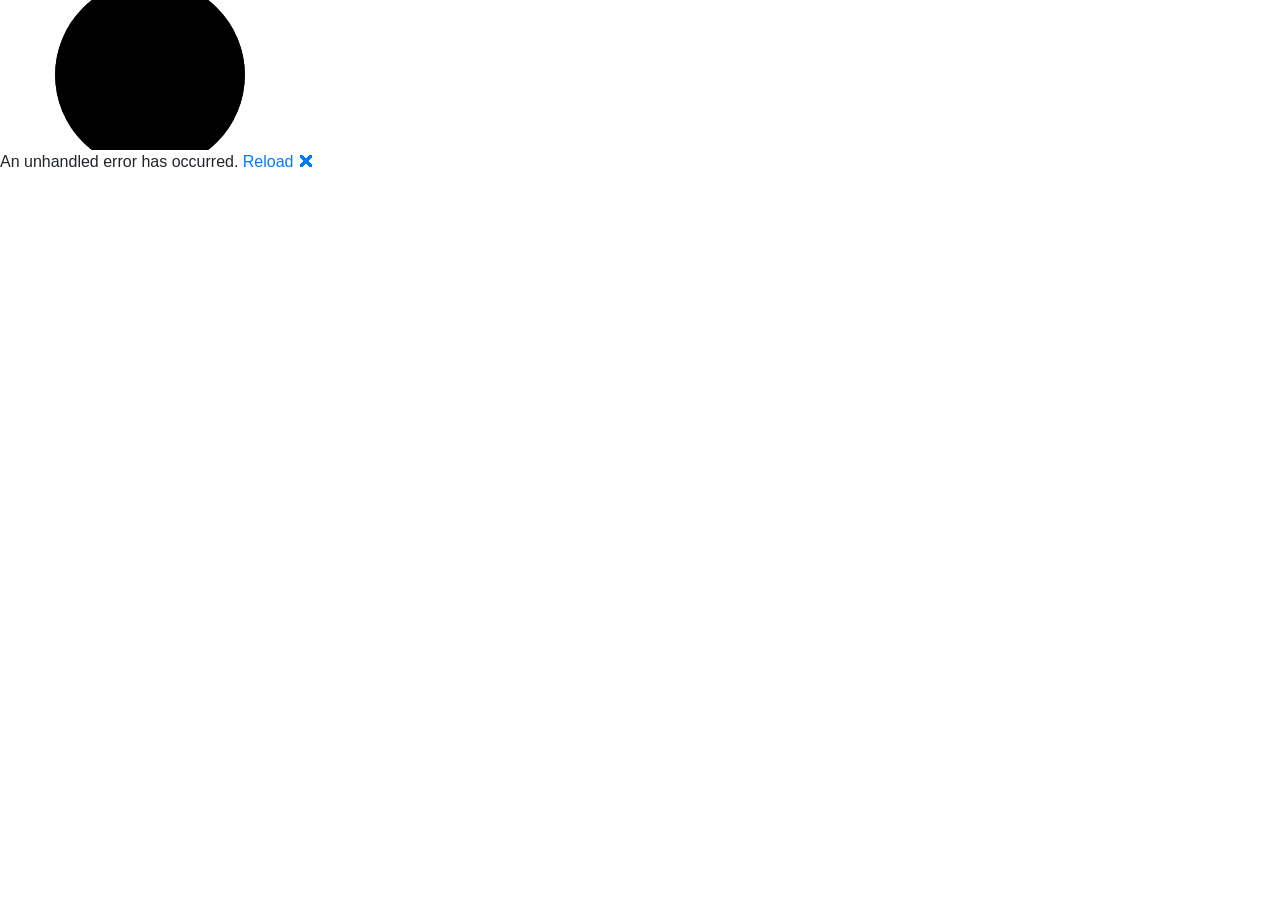
==== wwwroot/index.html @ 1f3e7887 "Add project files." ====
<!DOCTYPE html>
<html lang="en">

<head>
    <meta charset="utf-8" />
    <meta name="viewport" content="width=device-width, initial-scale=1.0" />
    <title>Converter Web Application</title>

    <!-- Default route -->
    <base href="/" />

    <!-- CSS main styles -->
    <link href="https://stackpath.bootstrapcdn.com/bootstrap/4.5.2/css/bootstrap.min.css" rel="stylesheet" />
    <link rel="icon" type="image/png" href="favicon.png" />
    <link href="ConverterWebApplication.styles.css" rel="stylesheet" />
    <link rel="stylesheet" href="css/ConverterWebApplication.styles.css" />
    <link rel="stylesheet" href="css/custom.css" />
    <link rel="stylesheet" href="css/app.css" />
    <link rel="stylesheet" href="css/styles.css" /> <!-- Custom styles -->
    <link href="ConverterWebApplication.styles.css" rel="stylesheet" />

</head>

<body>
    <div id="app">
        <svg class="loading-progress">
            <circle r="40%" cx="50%" cy="50%" />
            <circle r="40%" cx="50%" cy="50%" />
        </svg>
        <div class="loading-progress-text"></div>
    </div>

    <div id="blazor-error-ui">
        An unhandled error has occurred.
        <a href="" class="reload">Reload</a>
        <a class="dismiss">🗙</a>
    </div>
    <script src="_framework/blazor.webassembly.js"></script>
    <script src="https://code.jquery.com/jquery-3.5.1.slim.min.js"></script>
    <script src="https://cdn.jsdelivr.net/npm/@popperjs/core@2.9.3/dist/umd/popper.min.js"></script>
    <script src="https://stackpath.bootstrapcdn.com/bootstrap/4.5.2/js/bootstrap.bundle.min.js"></script>
    <link href="css/styles.css" rel="stylesheet" /> <!-- Custom styles -->
</body>

</html>
---- wwwroot/css/ConverterWebApplication.styles.css ----
﻿/* /Layout/MainLayout.razor.rz.scp.css */
/* Ensure the entire page uses flexbox */
.wrapper[b-j42hh4m2qc] {
    display: flex;
    flex-direction: column;
    min-height: 100vh;
}

/* Header styles */
header[b-j42hh4m2qc] {
    background-color: #333;
    color: white;
    padding: 1rem;
}

/* Logo Style */

.logo-img[b-j42hh4m2qc] {
    height: 50px; /* Adjust the height as needed */
    width: auto; /* Maintain the aspect ratio */
    margin-right: 10px; /* Add some spacing if needed */
}



/* Main content area should grow to fill the remaining space */
main[b-j42hh4m2qc] {
    flex: 1;
    padding: 1rem;
}

/* Footer should stay at the bottom */
footer[b-j42hh4m2qc] {
    background-color: #333;
    color: white;
    text-align: center;
    padding: 1rem;
}
/* /Pages/Cooking/Cooking.razor.rz.scp.css */
/* Ensure the main container takes full width */
.container-fluid[b-dv3l730ptk] {
    padding: 0;
}

/* Navigation Menu Styles */
.nav[b-dv3l730ptk] {
    width: 100%;
    padding: 15px;
    background-color: #f8f9fa;
    border-right: 1px solid #e7e7e7;
    min-height: 100vh;
}

.nav .nav-link[b-dv3l730ptk] {
    color: #007bff;
    margin-bottom: 10px;
}

.nav .nav-link:hover[b-dv3l730ptk] {
    color: #0056b3;
    text-decoration: underline;
}

/* Main Content Styles */
.col-md-10[b-dv3l730ptk] {
    padding: 20px;
}

h1[b-dv3l730ptk] {
    margin-bottom: 20px;
    color: #333;
}

.form-group[b-dv3l730ptk] {
    margin-bottom: 20px;
}

.form-control[b-dv3l730ptk] {
    width: 100%;
    padding: 10px;
    border: 1px solid #ced4da;
    border-radius: 4px;
}

.btn-primary[b-dv3l730ptk] {
    background-color: #007bff;
    border-color: #007bff;
    color: #fff;
    padding: 10px 20px;
    border-radius: 4px;
}

.btn-primary:hover[b-dv3l730ptk] {
    background-color: #0056b3;
    border-color: #004085;
}

/* Flexbox container to arrange the unit selectors */
.unit-selectors[b-dv3l730ptk] {
    display: flex;
    justify-content: space-between;
    margin-bottom: 20px;
}

.unit-selectors .from-unit[b-dv3l730ptk],
.unit-selectors .to-unit[b-dv3l730ptk] {
    flex: 1;
}

.unit-selectors .from-unit[b-dv3l730ptk] {
    order: 2;
    margin-left: 10px; /* Adjust spacing between the selects if necessary */
}

.unit-selectors .to-unit[b-dv3l730ptk] {
    order: 1;
    margin-right: 10px; /* Adjust spacing between the selects if necessary */
}

/* Responsive Adjustments */
@media (max-width: 768px) {
    .nav[b-dv3l730ptk] {
        width: 100%;
        border-right: none;
        border-bottom: 1px solid #e7e7e7;
    }

    .col-md-10[b-dv3l730ptk] {
        width: 100%;
    }

    .unit-selectors[b-dv3l730ptk] {
        flex-direction: column;
    }

    .unit-selectors .from-unit[b-dv3l730ptk],
    .unit-selectors .to-unit[b-dv3l730ptk] {
        order: unset;
        margin: 0;
    }
}
/* /Pages/Home/Home.razor.rz.scp.css */
/* Styles for the Home page */
.container[b-e9r97zyz5m] {
    margin-top: 3rem;
}

/* Center align the text in the header */
.header[b-e9r97zyz5m] {
    text-align: center;
}

/* Make the call-to-action button more prominent */
.btn-primary[b-e9r97zyz5m] {
    background-color: #fcba03;
    border-color: #1861ac;
    color: white;
}

.btn-primary:hover[b-e9r97zyz5m] {
    background-color: #e0a800;
    border-color: #d49c00;
}

/* Adjusting the padding for better spacing */
.mt-5[b-e9r97zyz5m] {
    margin-top: 3rem !important;
}

.mt-4[b-e9r97zyz5m] {
    margin-top: 2rem !important;
}

.text-center[b-e9r97zyz5m] {
    text-align: center !important;
}

/* Styles for the list of popular conversions */
.list-group-item[b-e9r97zyz5m] {
    font-size: 1.1rem;
}

/* Responsive adjustments */
@media (max-width: 768px) {
    .col-md-6[b-e9r97zyz5m] {
        margin-bottom: 2rem;
    }

    .btn-primary[b-e9r97zyz5m] {
        width: 100%;
        margin-top: 1rem;
    }
}

/* Custom styles for how to use section */
.how-to-use p[b-e9r97zyz5m] {
    font-size: 1rem;
}

.how-to-use ol[b-e9r97zyz5m] {
    padding-left: 1.5rem;
}
/* /Pages/Units/Units.razor.rz.scp.css */
/* Ensure the main container takes full width */
.container-fluid[b-ipxvo4la7l] {
    padding: 0;
}

/* Navigation Menu Styles */
.nav[b-ipxvo4la7l] {
    width: 100%;
    padding: 15px;
    background-color: #f8f9fa;
    border-right: 1px solid #e7e7e7;
    min-height: 100vh;
}

.nav .nav-link[b-ipxvo4la7l] {
    color: #007bff;
    margin-bottom: 10px;
}

.nav .nav-link:hover[b-ipxvo4la7l] {
    color: #0056b3;
    text-decoration: underline;
}

/* Main Content Styles */
.col-md-10[b-ipxvo4la7l] {
    padding: 20px;
}

h1[b-ipxvo4la7l] {
    margin-bottom: 20px;
    color: #333;
}

.form-group[b-ipxvo4la7l] {
    margin-bottom: 20px;
}

.form-control[b-ipxvo4la7l] {
    width: 100%;
    padding: 10px;
    border: 1px solid #ced4da;
    border-radius: 4px;
}

.btn-primary[b-ipxvo4la7l] {
    background-color: #007bff;
    border-color: #007bff;
    color: #fff;
    padding: 10px 20px;
    border-radius: 4px;
}

.btn-primary:hover[b-ipxvo4la7l] {
    background-color: #0056b3;
    border-color: #004085;
}

/* Flexbox container to arrange the unit selectors */
.unit-selectors[b-ipxvo4la7l] {
    display: flex;
    justify-content: space-between;
    margin-bottom: 20px;
}

.unit-selectors .from-unit[b-ipxvo4la7l],
.unit-selectors .to-unit[b-ipxvo4la7l] {
    flex: 1;
}

.unit-selectors .from-unit[b-ipxvo4la7l] {
    order: 2;
    margin-left: 10px; /* Adjust spacing between the selects if necessary */
}

.unit-selectors .to-unit[b-ipxvo4la7l] {
    order: 1;
    margin-right: 10px; /* Adjust spacing between the selects if necessary */
}

/* Responsive Adjustments */
@media (max-width: 768px) {
    .nav[b-ipxvo4la7l] {
        width: 100%;
        border-right: none;
        border-bottom: 1px solid #e7e7e7;
    }

    .col-md-10[b-ipxvo4la7l] {
        width: 100%;
    }

    .unit-selectors[b-ipxvo4la7l] {
        flex-direction: column;
    }

    .unit-selectors .from-unit[b-ipxvo4la7l],
    .unit-selectors .to-unit[b-ipxvo4la7l] {
        order: unset;
        margin: 0;
    }
}
---- wwwroot/css/custom.css ----
﻿/* /Layout/MainLayout.razor.rz.scp.css */
/* Ensure the entire page uses flexbox */
.wrapper[b-j42hh4m2qc] {
    display: flex;
    flex-direction: column;
    min-height: 100vh;
}

/* Header styles */
header[b-j42hh4m2qc] {
    background-color: #333;
    color: white;
    padding: 1rem;
}

/* Logo Style */

.logo-img[b-j42hh4m2qc] {
    height: 50px; /* Adjust the height as needed */
    width: auto; /* Maintain the aspect ratio */
    margin-right: 10px; /* Add some spacing if needed */
}



/* Main content area should grow to fill the remaining space */
main[b-j42hh4m2qc] {
    flex: 1;
    padding: 1rem;
}

/* Footer should stay at the bottom */
footer[b-j42hh4m2qc] {
    background-color: #333;
    color: white;
    text-align: center;
    padding: 1rem;
}
/* /Pages/Cooking/Cooking.razor.rz.scp.css */
/* Ensure the main container takes full width */
.container-fluid[b-dv3l730ptk] {
    padding: 0;
}

/* Navigation Menu Styles */
.nav[b-dv3l730ptk] {
    width: 100%;
    padding: 15px;
    background-color: #f8f9fa;
    border-right: 1px solid #e7e7e7;
    min-height: 100vh;
}

.nav .nav-link[b-dv3l730ptk] {
    color: #007bff;
    margin-bottom: 10px;
}

.nav .nav-link:hover[b-dv3l730ptk] {
    color: #0056b3;
    text-decoration: underline;
}

/* Main Content Styles */
.col-md-10[b-dv3l730ptk] {
    padding: 20px;
}

h1[b-dv3l730ptk] {
    margin-bottom: 20px;
    color: #333;
}

.form-group[b-dv3l730ptk] {
    margin-bottom: 20px;
}

.form-control[b-dv3l730ptk] {
    width: 100%;
    padding: 10px;
    border: 1px solid #ced4da;
    border-radius: 4px;
}

.btn-primary[b-dv3l730ptk] {
    background-color: #007bff;
    border-color: #007bff;
    color: #fff;
    padding: 10px 20px;
    border-radius: 4px;
}

.btn-primary:hover[b-dv3l730ptk] {
    background-color: #0056b3;
    border-color: #004085;
}

/* Flexbox container to arrange the unit selectors */
.unit-selectors[b-dv3l730ptk] {
    display: flex;
    justify-content: space-between;
    margin-bottom: 20px;
}

.unit-selectors .from-unit[b-dv3l730ptk],
.unit-selectors .to-unit[b-dv3l730ptk] {
    flex: 1;
}

.unit-selectors .from-unit[b-dv3l730ptk] {
    order: 2;
    margin-left: 10px; /* Adjust spacing between the selects if necessary */
}

.unit-selectors .to-unit[b-dv3l730ptk] {
    order: 1;
    margin-right: 10px; /* Adjust spacing between the selects if necessary */
}

/* Responsive Adjustments */
@media (max-width: 768px) {
    .nav[b-dv3l730ptk] {
        width: 100%;
        border-right: none;
        border-bottom: 1px solid #e7e7e7;
    }

    .col-md-10[b-dv3l730ptk] {
        width: 100%;
    }

    .unit-selectors[b-dv3l730ptk] {
        flex-direction: column;
    }

    .unit-selectors .from-unit[b-dv3l730ptk],
    .unit-selectors .to-unit[b-dv3l730ptk] {
        order: unset;
        margin: 0;
    }
}
/* /Pages/Home/Home.razor.rz.scp.css */
/* Styles for the Home page */
.container[b-e9r97zyz5m] {
    margin-top: 3rem;
}

/* Center align the text in the header */
.header[b-e9r97zyz5m] {
    text-align: center;
}

/* Make the call-to-action button more prominent */
.btn-primary[b-e9r97zyz5m] {
    background-color: #fcba03;
    border-color: #1861ac;
    color: white;
}

.btn-primary:hover[b-e9r97zyz5m] {
    background-color: #e0a800;
    border-color: #d49c00;
}

/* Adjusting the padding for better spacing */
.mt-5[b-e9r97zyz5m] {
    margin-top: 3rem !important;
}

.mt-4[b-e9r97zyz5m] {
    margin-top: 2rem !important;
}

.text-center[b-e9r97zyz5m] {
    text-align: center !important;
}

/* Styles for the list of popular conversions */
.list-group-item[b-e9r97zyz5m] {
    font-size: 1.1rem;
}

/* Responsive adjustments */
@media (max-width: 768px) {
    .col-md-6[b-e9r97zyz5m] {
        margin-bottom: 2rem;
    }

    .btn-primary[b-e9r97zyz5m] {
        width: 100%;
        margin-top: 1rem;
    }
}

/* Custom styles for how to use section */
.how-to-use p[b-e9r97zyz5m] {
    font-size: 1rem;
}

.how-to-use ol[b-e9r97zyz5m] {
    padding-left: 1.5rem;
}
/* /Pages/Units/Units.razor.rz.scp.css */
/* Ensure the main container takes full width */
.container-fluid[b-ipxvo4la7l] {
    padding: 0;
}

/* Navigation Menu Styles */
.nav[b-ipxvo4la7l] {
    width: 100%;
    padding: 15px;
    background-color: #f8f9fa;
    border-right: 1px solid #e7e7e7;
    min-height: 100vh;
}

.nav .nav-link[b-ipxvo4la7l] {
    color: #007bff;
    margin-bottom: 10px;
}

.nav .nav-link:hover[b-ipxvo4la7l] {
    color: #0056b3;
    text-decoration: underline;
}

/* Main Content Styles */
.col-md-10[b-ipxvo4la7l] {
    padding: 20px;
}

h1[b-ipxvo4la7l] {
    margin-bottom: 20px;
    color: #333;
}

.form-group[b-ipxvo4la7l] {
    margin-bottom: 20px;
}

.form-control[b-ipxvo4la7l] {
    width: 100%;
    padding: 10px;
    border: 1px solid #ced4da;
    border-radius: 4px;
}

.btn-primary[b-ipxvo4la7l] {
    background-color: #007bff;
    border-color: #007bff;
    color: #fff;
    padding: 10px 20px;
    border-radius: 4px;
}

.btn-primary:hover[b-ipxvo4la7l] {
    background-color: #0056b3;
    border-color: #004085;
}

/* Flexbox container to arrange the unit selectors */
.unit-selectors[b-ipxvo4la7l] {
    display: flex;
    justify-content: space-between;
    margin-bottom: 20px;
}

.unit-selectors .from-unit[b-ipxvo4la7l],
.unit-selectors .to-unit[b-ipxvo4la7l] {
    flex: 1;
}

.unit-selectors .from-unit[b-ipxvo4la7l] {
    order: 2;
    margin-left: 10px; /* Adjust spacing between the selects if necessary */
}

.unit-selectors .to-unit[b-ipxvo4la7l] {
    order: 1;
    margin-right: 10px; /* Adjust spacing between the selects if necessary */
}

/* Responsive Adjustments */
@media (max-width: 768px) {
    .nav[b-ipxvo4la7l] {
        width: 100%;
        border-right: none;
        border-bottom: 1px solid #e7e7e7;
    }

    .col-md-10[b-ipxvo4la7l] {
        width: 100%;
    }

    .unit-selectors[b-ipxvo4la7l] {
        flex-direction: column;
    }

    .unit-selectors .from-unit[b-ipxvo4la7l],
    .unit-selectors .to-unit[b-ipxvo4la7l] {
        order: unset;
        margin: 0;
    }
}
---- wwwroot/css/app.css ----
/* Global styles */
/* Reset some basic margin and padding to avoid extra space */
body, html {
    margin: 0;
    padding: 0;
    height: 100%;
}

/* Optional: Apply box-sizing for all elements */
*,
*::before,
*::after {
    box-sizing: border-box;
}

/* Additional styles for the page */
html, body {
    font-family: 'Helvetica Neue', Helvetica, Arial, sans-serif;
}

h1:focus {
    outline: none;
}

a, .btn-link {
    color: black;
}

.btn-primary {
    color: white;
    background-color: #fcba03;
    border-color: #1861ac;
}

.btn:focus, .btn:active:focus, .btn-link.nav-link:focus, .form-control:focus, .form-check-input:focus {
    box-shadow: 0 0 0 0.1rem white, 0 0 0 0.25rem #fcba03;
}

.content {
    padding-top: 1.1rem;
}

.valid.modified:not([type=checkbox]) {
    outline: 1px solid #26b050;
}

.invalid {
    outline: 1px solid red;
}

.validation-message {
    color: red;
}

/* Default Blazor style */

#blazor-error-ui {
    background: lightyellow;
    bottom: 0;
    box-shadow: 0 -1px 2px rgba(0, 0, 0, 0.2);
    display: none;
    left: 0;
    padding: 0.6rem 1.25rem 0.7rem 1.25rem;
    position: fixed;
    width: 100%;
    z-index: 1000;
}

    #blazor-error-ui .dismiss {
        cursor: pointer;
        position: absolute;
        right: 0.75rem;
        top: 0.5rem;
    }

.blazor-error-boundary {
    background: url([data-uri]) no-repeat 1rem/1.8rem, #b32121;
    padding: 1rem 1rem 1rem 3.7rem;
    color: white;
}

    .blazor-error-boundary::after {
        content: "An error has occurred."
    }

.loading-progress {
    position: relative;
    display: block;
    width: 8rem;
    height: 8rem;
    margin: 20vh auto 1rem auto;
}

    .loading-progress circle {
        fill: none;
        stroke: #e0e0e0;
        stroke-width: 0.6rem;
        transform-origin: 50% 50%;
        transform: rotate(-90deg);
    }

        .loading-progress circle:last-child {
            stroke: #1b6ec2;
            stroke-dasharray: calc(3.141 * var(--blazor-load-percentage, 0%) * 0.8), 500%;
            transition: stroke-dasharray 0.05s ease-in-out;
        }

.loading-progress-text {
    position: absolute;
    text-align: center;
    font-weight: bold;
    inset: calc(20vh + 3.25rem) 0 auto 0.2rem;
}

    .loading-progress-text:after {
        content: var(--blazor-load-percentage-text, "Loading");
    }

code {
    color: #c02d2d;
    background: #f7f7f7;
    border-radius: 0.3rem;
    padding: 0 0.2rem;
}
---- wwwroot/css/styles.css ----
﻿/* Form components custom styles  */

.spaced-form-group {
    margin-bottom: 20px;
}

.dropdown-scrollable {
    max-height: 200px; /* Adjust this value as needed */
    overflow-y: auto;
}

/* header */
.sticky-header {
    position: sticky;
    top: 0;
    z-index: 1000; /* Adjust as needed to ensure it stays above other content */
    box-shadow: 0 4px 6px -1px rgba(0, 0, 0, 0.1), 0 2px 4px -1px rgba(0, 0, 0, 0.06); /* Optional: Add a shadow for better visibility */
    padding: 10px 0; /* Optional: Padding to ensure it looks good */
}

/* Form labels */
.form-group label {
    font-size: 1.2em; /* Increase font size */
    font-weight: bold; /* Make font bold */
    color: #333; /* Change color to dark gray */
    margin-bottom: 0.5rem; /* Add margin for spacing */
}

/* spinner */
.loading-container {
    display: flex;
    flex-direction: column;
    align-items: center;
    justify-content: center;
    height: 100vh;
    text-align: center;
}

.spinner-border {
    width: 3rem;
    height: 3rem;
}

.sr-only {
    position: absolute;
    width: 1px;
    height: 1px;
    padding: 0;
    margin: -1px;
    overflow: hidden;
    clip: rect(0, 0, 0, 0);
    border: 0;
}
---- wwwroot/css/styles.css ----
﻿/* Form components custom styles  */

.spaced-form-group {
    margin-bottom: 20px;
}

.dropdown-scrollable {
    max-height: 200px; /* Adjust this value as needed */
    overflow-y: auto;
}

/* header */
.sticky-header {
    position: sticky;
    top: 0;
    z-index: 1000; /* Adjust as needed to ensure it stays above other content */
    box-shadow: 0 4px 6px -1px rgba(0, 0, 0, 0.1), 0 2px 4px -1px rgba(0, 0, 0, 0.06); /* Optional: Add a shadow for better visibility */
    padding: 10px 0; /* Optional: Padding to ensure it looks good */
}

/* Form labels */
.form-group label {
    font-size: 1.2em; /* Increase font size */
    font-weight: bold; /* Make font bold */
    color: #333; /* Change color to dark gray */
    margin-bottom: 0.5rem; /* Add margin for spacing */
}

/* spinner */
.loading-container {
    display: flex;
    flex-direction: column;
    align-items: center;
    justify-content: center;
    height: 100vh;
    text-align: center;
}

.spinner-border {
    width: 3rem;
    height: 3rem;
}

.sr-only {
    position: absolute;
    width: 1px;
    height: 1px;
    padding: 0;
    margin: -1px;
    overflow: hidden;
    clip: rect(0, 0, 0, 0);
    border: 0;
}
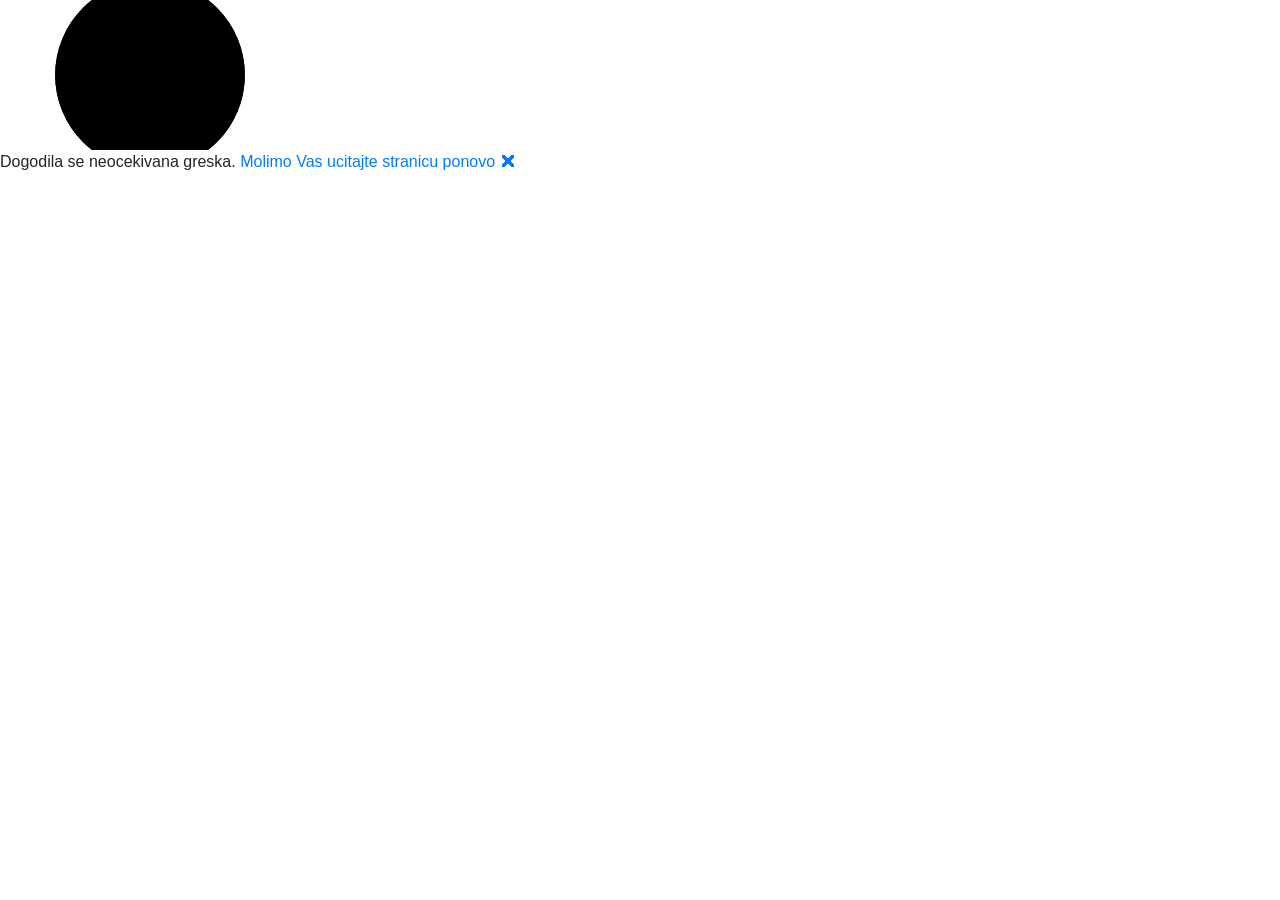
==== commit 6e36bdfe: "Remove loger for API key." ====
--- a/wwwroot/index.html
+++ b/wwwroot/index.html
@@ -4,7 +4,7 @@
 <head>
     <meta charset="utf-8" />
     <meta name="viewport" content="width=device-width, initial-scale=1.0" />
-    <title>Converter Web Application</title>
+    <title>Konverter servis</title>
 
     <!-- Default route -->
     <base href="/" />
@@ -31,8 +31,8 @@
     </div>
 
     <div id="blazor-error-ui">
-        An unhandled error has occurred.
-        <a href="" class="reload">Reload</a>
+        Dogodila se neocekivana greska.
+        <a href="" class="reload">Molimo Vas ucitajte stranicu ponovo</a>
         <a class="dismiss">🗙</a>
     </div>
     <script src="_framework/blazor.webassembly.js"></script>
